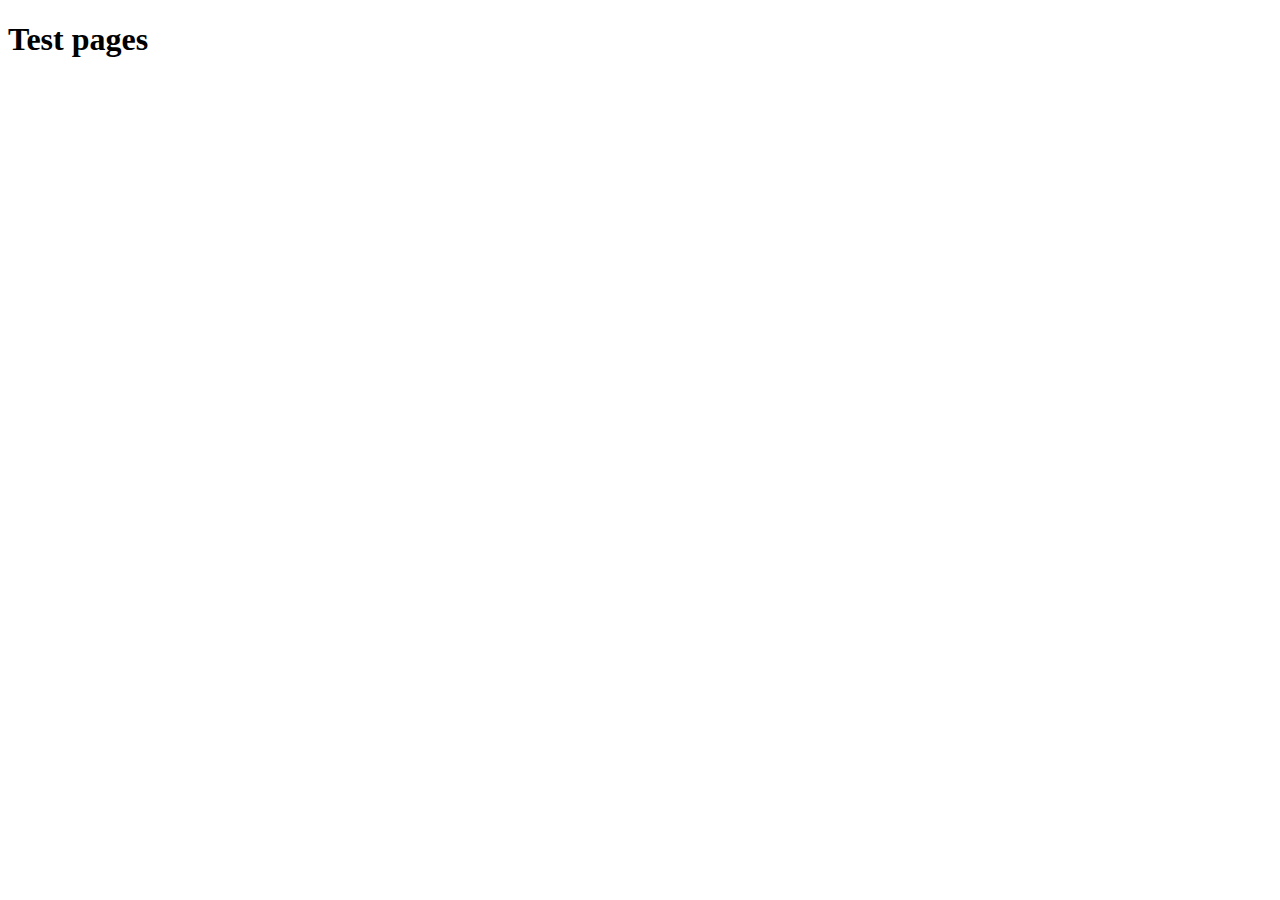
==== index.html @ 69606b5a "Create index.html" ====
<!DOCTYPE html>
<html lang="en">
<head>
    <meta charset="UTF-8">
    <meta name="viewport" content="width=device-width, initial-scale=1.0">
    <meta http-equiv="X-UA-Compatible" content="ie=edge">
    <title>TEst</title>
</head>
<body>
    <h1>Test pages</h1>
</body>
</html>
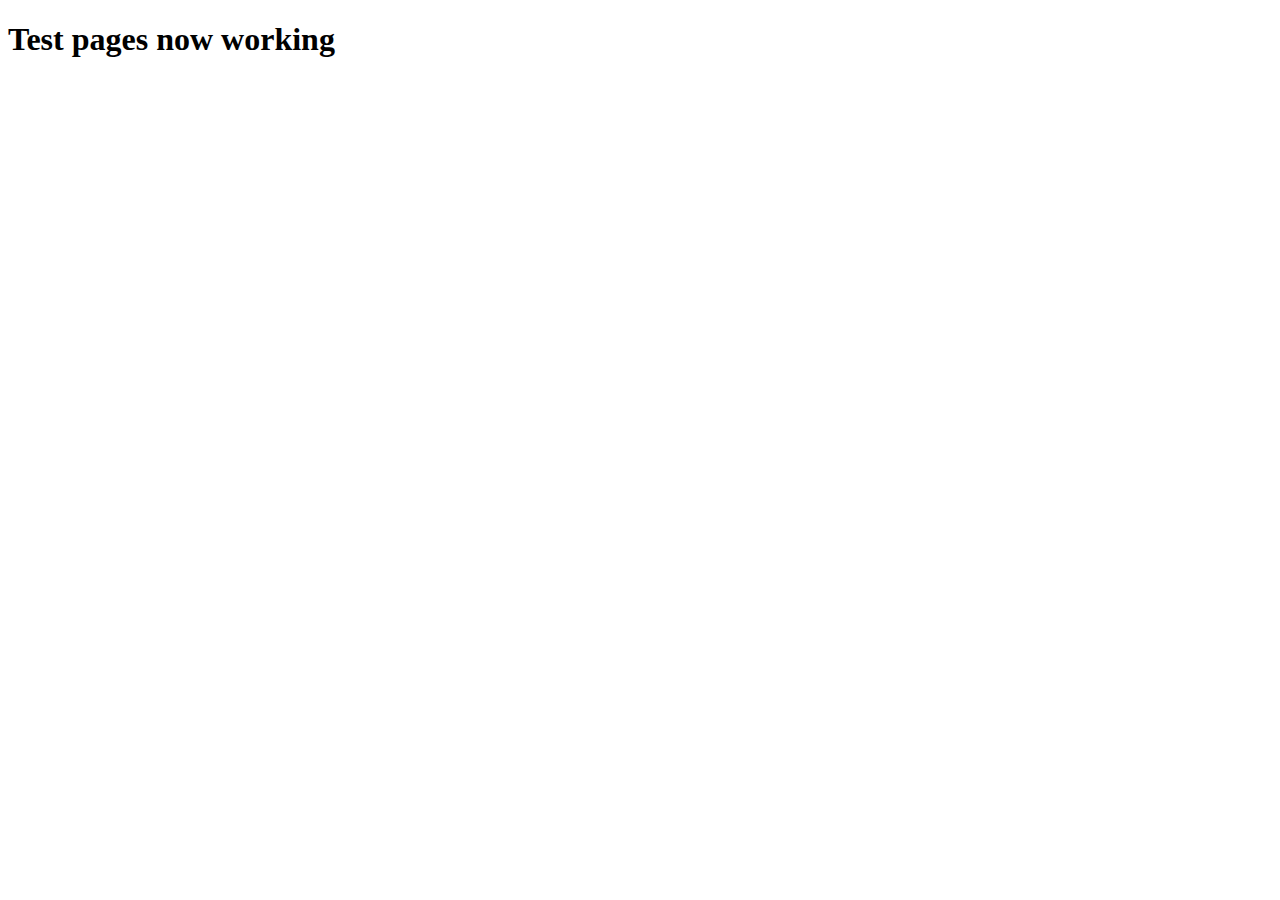
==== commit b491f7fc: "Update index.html" ====
--- a/index.html
+++ b/index.html
@@ -7,6 +7,6 @@
     <title>TEst</title>
 </head>
 <body>
-    <h1>Test pages</h1>
+    <h1>Test pages now working</h1>
 </body>
 </html>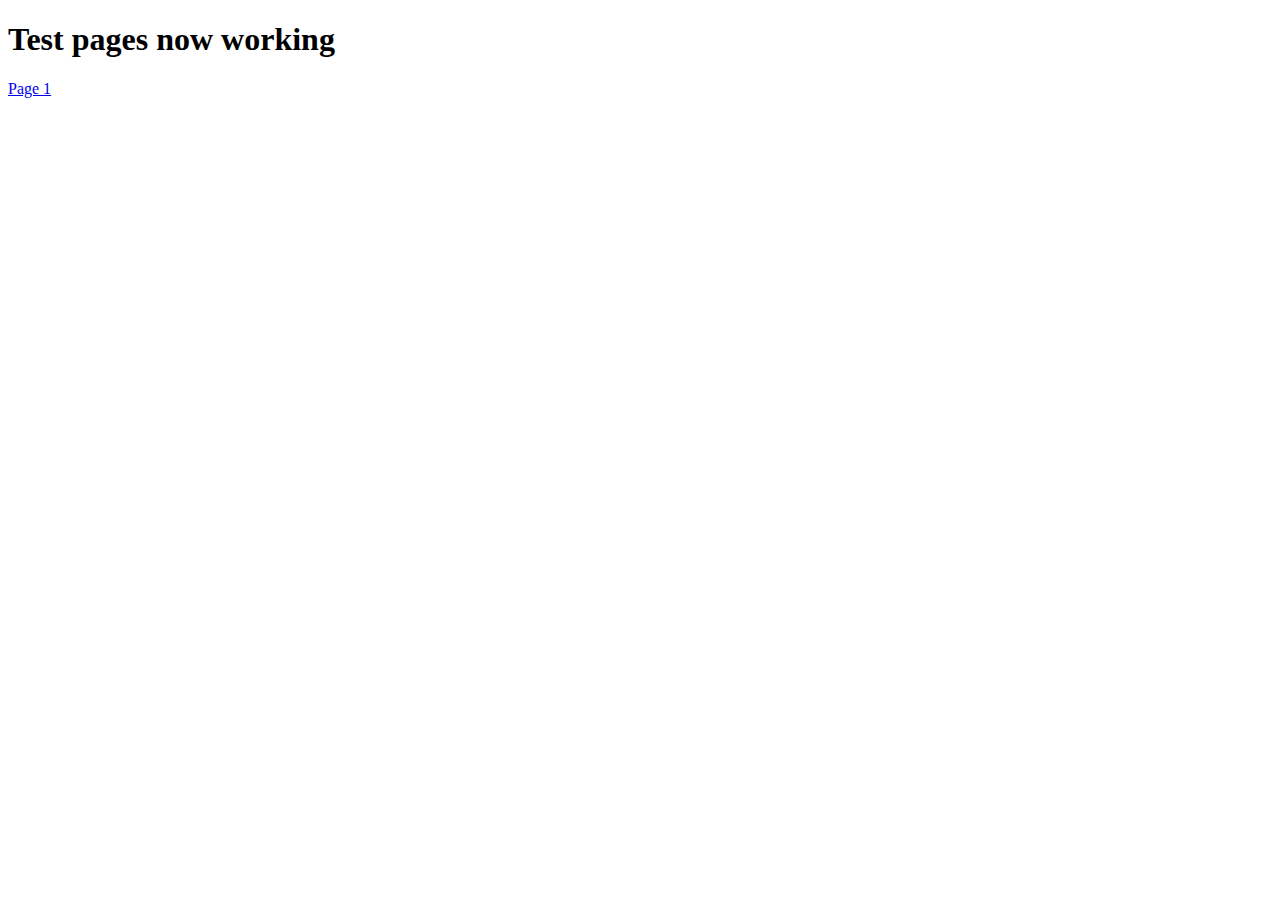
==== commit abcf23d2: "Update index.html" ====
--- a/index.html
+++ b/index.html
@@ -8,5 +8,6 @@
 </head>
 <body>
     <h1>Test pages now working</h1>
+    <a href="./pages/page1.html">Page 1</a>
 </body>
 </html>